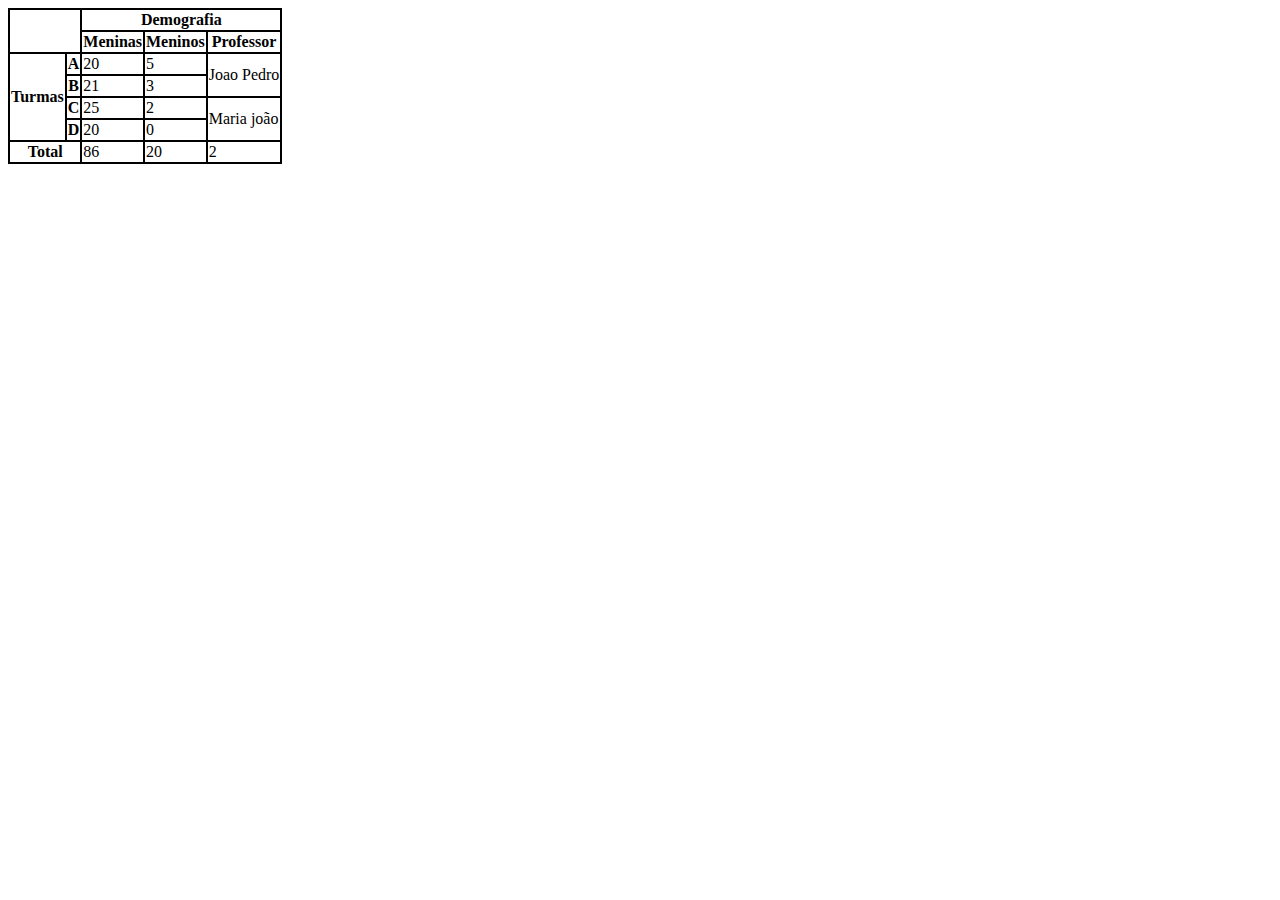
==== tabelas.html @ 0666de19 "tarefa de tabela" ====
<!DOCTYPE html>
<html lang="pt-br">
<head>
    <meta charset="UTF-8">
    <meta name="viewport" content="width=device-width, initial-scale=1.0">
    <title>Tabela</title>
    <style>
        table, th, td, tr{
            border:2px solid black;
            border-collapse: collapse;
        }
    </style>
</head>
<body>
    <table>
       
        <tr>
            <th rowspan="2" colspan="2"> </th>
            <th colspan="3">Demografia </th>
        </tr>
        <tr>
            <th>Meninas</th>
            <th>Meninos</th>
            <th>Professor</th>
        </tr>
        <tr>
            <th rowspan="4"> Turmas </th>
            <th> A </th>
            <td colspan="1"> 20 </td>
            <td colspan="1"> 5 </td>
            <td rowspan="2"> Joao Pedro </td>
        </tr>
        <tr>
            <th> B </th>
            <td colspan="1"> 21 </td>
            <td colspan="1"> 3 </td>
        </tr>

        <tr>
            <th> C </th>
            <td colspan="1"> 25 </td>
            <td colspan="1"> 2 </td>
            <td rowspan="2"> Maria joão </td>
        </tr>
        <tr>
            <th> D </th>
            <td colspan="1"> 20 </td>
            <td colspan="1"> 0 </td>
        </tr>
        <tr>
            <th colspan="2"> Total</th>
            <td colspan="1"> 86 </td>
            <td colspan="1"> 20 </td>
            <td rowspan="2"> 2 </td>


        </tr>
    </table>
</body>
</html>
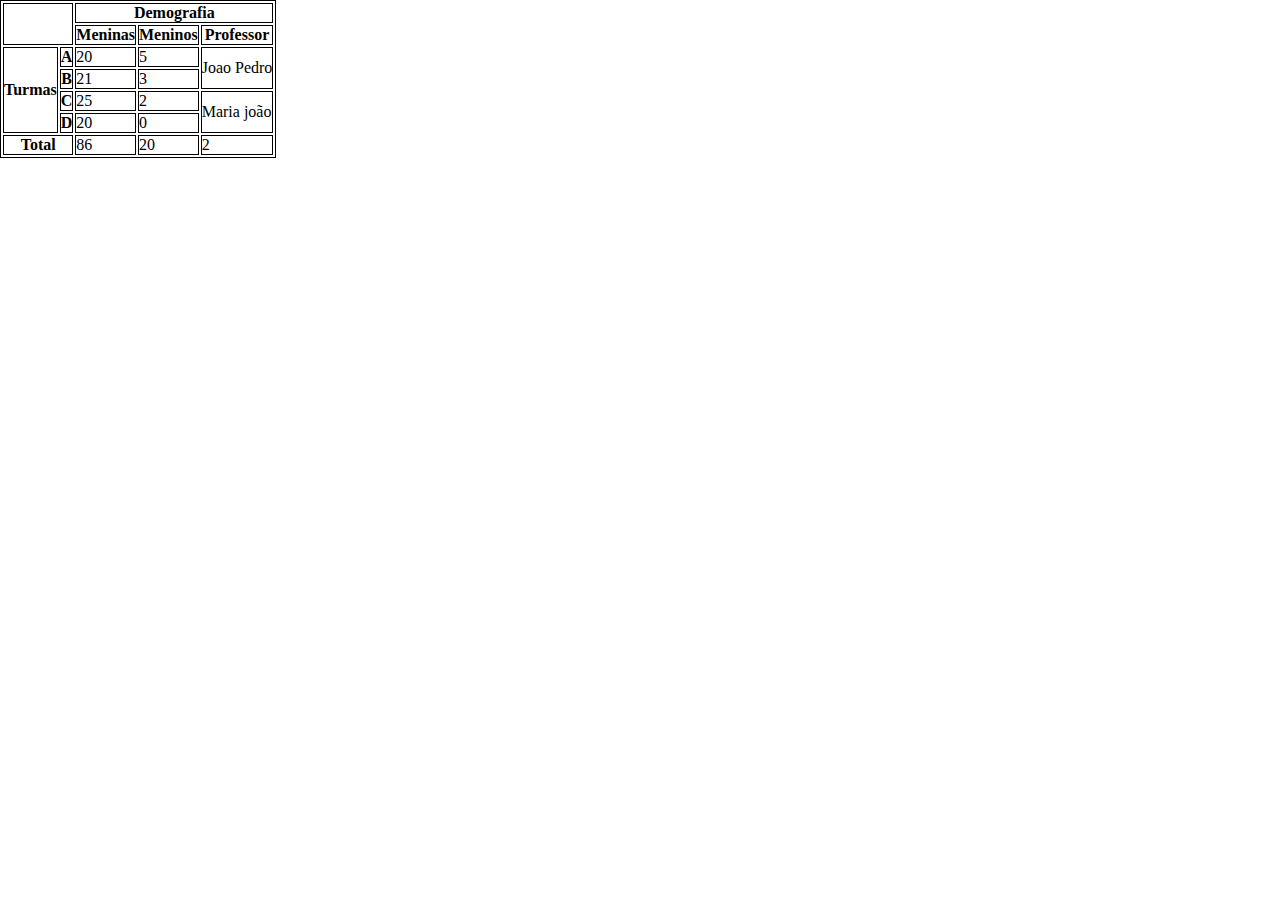
==== commit c20a2aca: "exemplos de div" ====
--- a/tabelas.html
+++ b/tabelas.html
@@ -4,12 +4,7 @@
     <meta charset="UTF-8">
     <meta name="viewport" content="width=device-width, initial-scale=1.0">
     <title>Tabela</title>
-    <style>
-        table, th, td, tr{
-            border:2px solid black;
-            border-collapse: collapse;
-        }
-    </style>
+  <link rel="stylesheet" href="style.css">
 </head>
 <body>
     <table>
--- a/style.css
+++ b/style.css
@@ -0,0 +1,47 @@
+*{
+    padding: 0;
+    margin: 0;
+    box-sizing: border-box;
+}
+
+
+table, th, td, tr, form {
+    border: 1px solid black;
+}
+
+.div1{
+    background-color: blue;
+    color: black;
+    min-width: 50px;
+    height: 50px;
+    display: inline-block;
+}
+
+.div2{
+    background-color: green;
+    color: black;
+    width: 150px;
+    height: 150px;
+    display: none;
+}
+
+.div3{
+    background-color: rgb(178, 22, 22);
+    color: black;   
+    width: 80px;
+    max-height: 80px;
+    display: inline-block;
+}
+
+nav a{
+    display: block;
+}
+
+    header{
+        border: 1px solid red;
+        border-left: 20px solid red;
+        border-radius: 10px;
+        background: lightgreen;
+        margin: 10px 25px 0px 30px;
+        padding: 10px 0px;
+    }